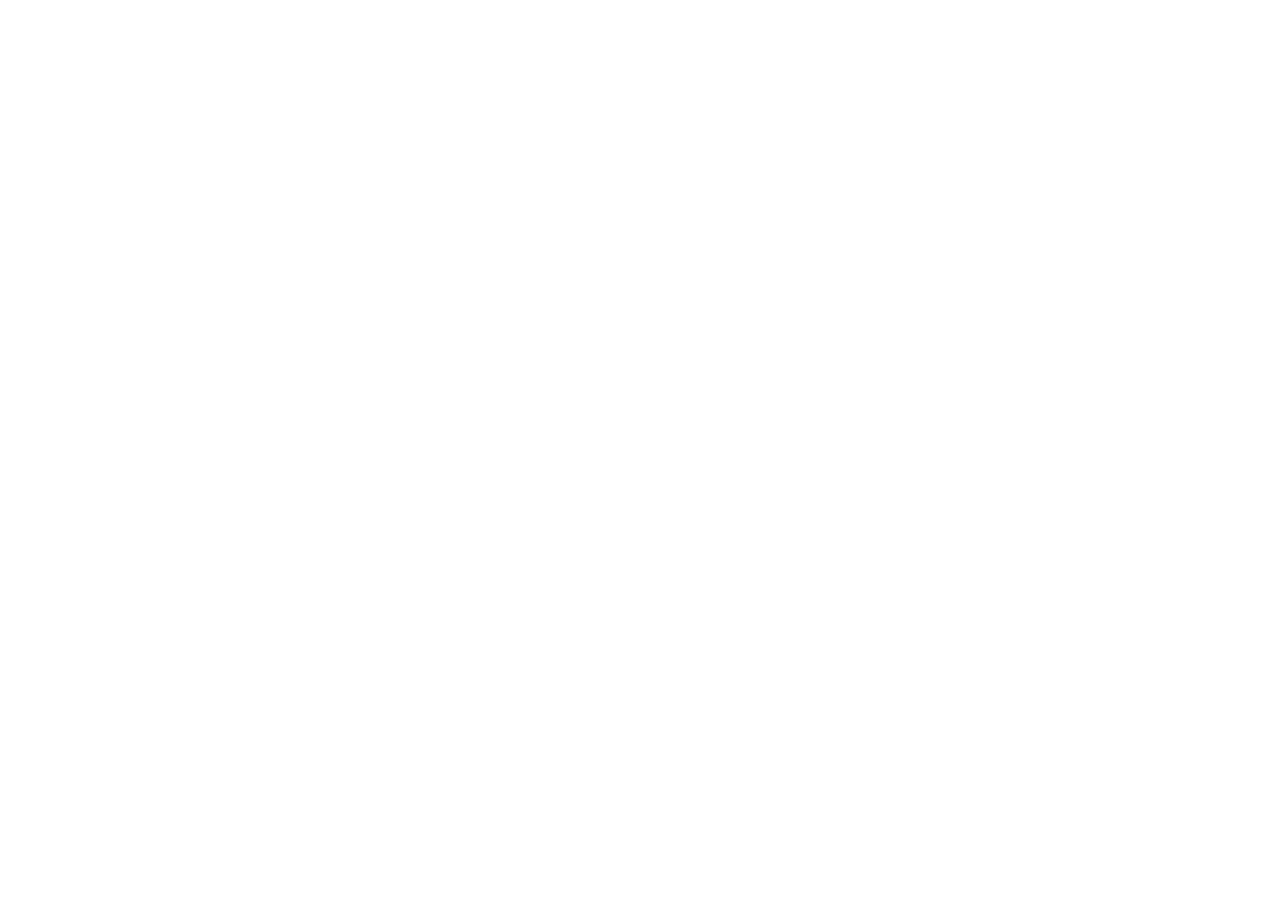
==== index.html @ b3963d22 "Initial commit" ====
<!DOCTYPE html>
<html lang="en">
  <head>
    <meta charset="UTF-8" />
    <meta name="viewport" content="width=device-width, initial-scale=1.0" />
    <title>My Portfolio</title>
  </head>
  <body></body>
</html>
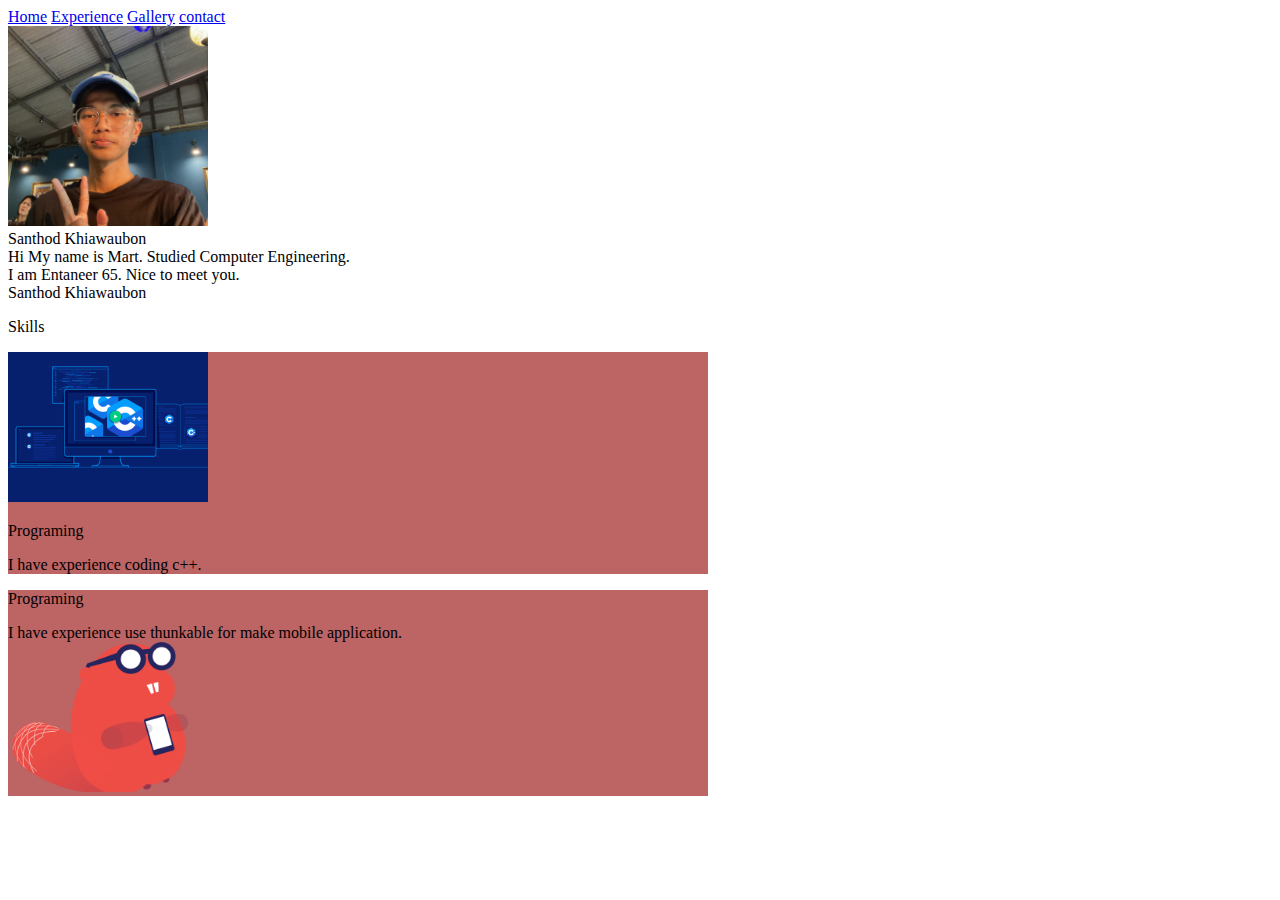
==== commit 411c21d8: "web v.3" ====
--- a/index.html
+++ b/index.html
@@ -3,7 +3,110 @@
   <head>
     <meta charset="UTF-8" />
     <meta name="viewport" content="width=device-width, initial-scale=1.0" />
+    <link
+      href="https://cdn.jsdelivr.net/npm/bootstrap@5.0.2/dist/css/bootstrap.min.css"
+      rel="stylesheet"
+      integrity="sha384-EVSTQN3/azprG1Anm3QDgpJLIm9Nao0Yz1ztcQTwFspd3yD65VohhpuuCOmLASjC"
+      crossorigin="anonymous"
+    />
+    <link rel="stylesheet" href="style.css" />
     <title>My Portfolio</title>
   </head>
-  <body></body>
+  <body>
+    <div class="d-flex justify-content-center gap-5 fw-bold my-4">
+      <a
+        href="index.html"
+        class="btn btn-outline-light"
+        role="button"
+        data-bs-toggle="button"
+        >Home</a
+      >
+      <a
+        href="exp.html"
+        class="btn btn-outline-light"
+        role="button"
+        data-bs-toggle="button"
+        >Experience</a
+      >
+      <a
+        href="Gallery.html"
+        class="btn btn-outline-light"
+        role="button"
+        data-bs-toggle="button"
+        >Gallery</a
+      >
+      <a
+        href="contact.html"
+        class="btn btn-outline-light"
+        role="button"
+        data-bs-toggle="button"
+        >contact</a
+      >
+    </div>
+    <div
+      class="d-flex justify-content-center align-items-lg-center mx-auto gap-3"
+      style="max-width: 700px"
+    >
+      <div>
+        <img
+          src="imges/pro.jpg"
+          class="rounded-circle"
+          width="200"
+          height="200"
+          style="object-fit: cover"
+        />
+      </div>
+      <div class="d-none d-sm-block">
+        <div class="display-5">Santhod Khiawaubon</div>
+        <div class="text-light">
+          Hi My name is Mart. Studied Computer Engineering.
+          <br />
+          I am Entaneer 65. Nice to meet you.
+        </div>
+      </div>
+    </div>
+    <div class="display-5 d-sm-none text-center my-3">Santhod Khiawaubon</div>
+
+    <p class="text-center fs-3">Skills</p>
+    <div style="max-width: 700px" class="mx-auto px-3">
+      <div
+        class="d-flex border mb-3 shadow-sm rounded-3"
+        style="background-color: rgba(165, 42, 42, 0.73)"
+      >
+        <div class="rounded-3">
+          <img
+            src="imges/c++.png"
+            width="200px"
+            height="150px"
+            style="object-fit: cover"
+            class="rounded-3 d-none d-sm-block"
+          />
+        </div>
+        <div class="p-4">
+          <p class="fw-semibold fs-5 text-light">Programing</p>
+          <span class="text-light"> I have experience coding c++. </span>
+        </div>
+      </div>
+      <div
+        class="d-flex border mb-3 shadow-sm rounded-3"
+        style="background-color: rgba(165, 42, 42, 0.73)"
+      >
+        <div class="p-4 me-auto">
+          <p class="fw-semibold fs-5 text-light">Programing</p>
+          <span class="text-light">
+            I have experience use thunkable for make mobile application.
+          </span>
+        </div>
+        <div class="rounded-3">
+          <img
+            src="imges/th.png"
+            width="200px"
+            height="150px"
+            style="object-fit: cover"
+            class="rounded-3 d-none d-sm-block"
+          />
+        </div>
+      </div>
+    </div>
+  </body>
 </html>
--- a/style.css
+++ b/style.css
@@ -0,0 +1,47 @@
+.header {
+  text-align: center;
+  color: rgb(255, 255, 255);
+  background-color: rgba(0, 0, 0, 0.507);
+  font-style: italic;
+}
+
+.paragrap {
+  text-align: center;
+  background-color: rgba(118, 118, 118, 0.486);
+  margin-left: auto;
+  margin-right: auto;
+  color: rgb(255, 255, 255);
+  font-style: italic;
+}
+.skill-container {
+  border: solid rgba(140, 0, 0, 0.727);
+  width: 500px;
+  margin-left: auto;
+  margin-right: auto;
+  padding: 16px;
+  margin-bottom: 8px;
+}
+
+.skill-container > h3 {
+  color: rgb(0, 0, 0);
+  background-color: rgba(157, 0, 0, 0.611);
+  margin-bottom: auto;
+  font-style: italic;
+}
+
+body {
+  background-image: url(https://media.tenor.com/3DLDSBPczisAAAAd/chainsaw-man-denji.gif://media.tenor.com/pmxEeEDSBUYAAAAC/chainsaw-man-denji.gif);
+  background-repeat: no-repeat;
+  background-attachment: fixed;
+  background-size: 100% 100%;
+}
+
+/* .page {
+  text-align: center;
+  background-color: black;
+  font-style: italic;
+} */
+
+.imgcon {
+  background-image: url(https://www.instagram.com/p/Csta2_opK8NFnsvpSpMwB1ZYkG8OJ7HIIB8wmc0/);
+}
